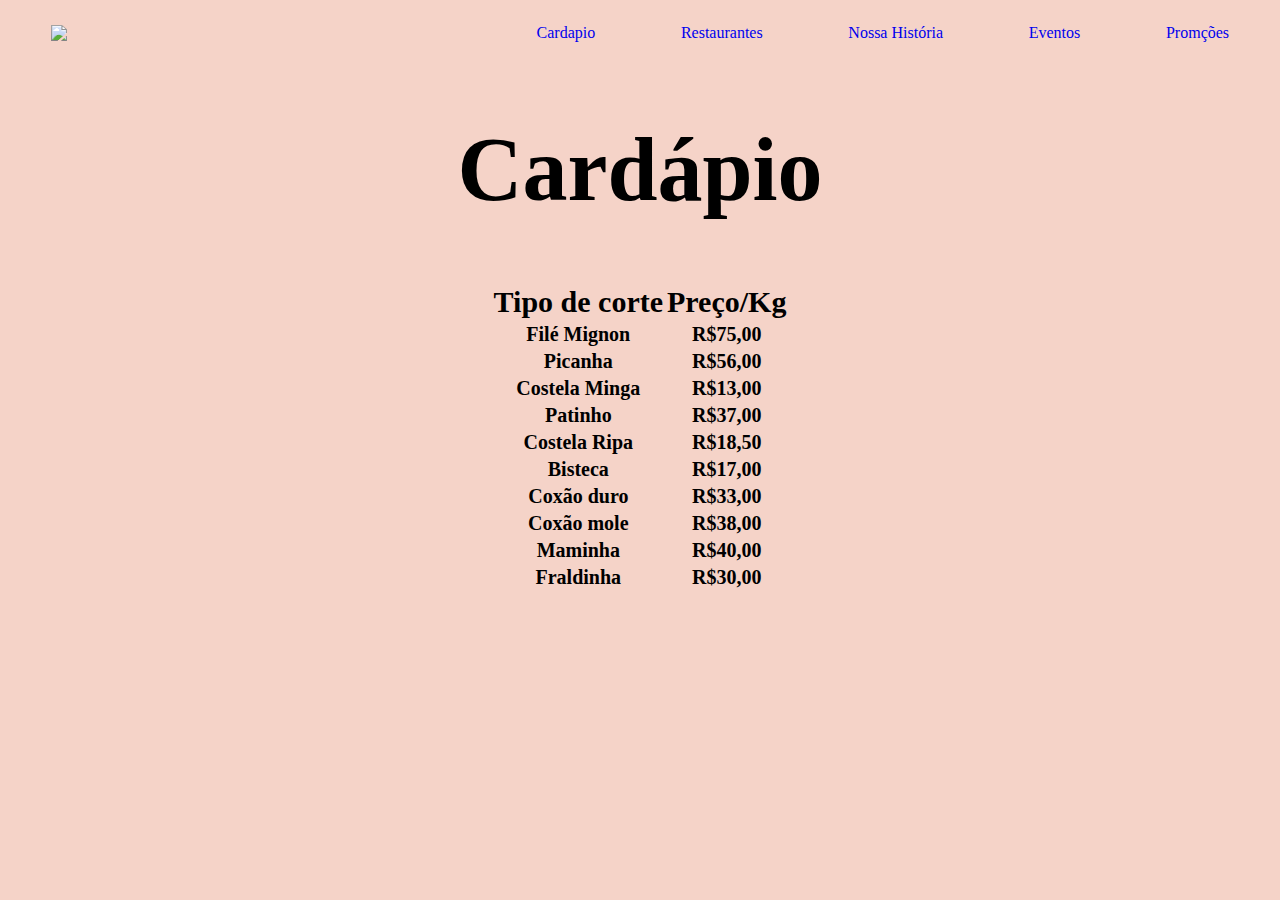
==== cardapio.html @ 0808a4f6 "Add files via upload" ====
<!DOCTYPE html>
<html lang="pt-br">
<head>
    <meta charset="UTF-8">
    <meta name="viewport" content="width=device-width, initial-scale=1.0">
    <title>Cardapio</title>
    <link rel="stylesheet" href="style.css">
</head>
<style>

</style>
<body>
    <div class="link">
        <img  class="logomarca"  src="logomarca.png" >
        <a href="cardapio.html">Cardapio</a>
        <a href="restaurantes.html">Restaurantes</a>
        <a href="nosshistoria.html">Nossa História</a>
        <a href="eventos.html">Eventos</a>
        <a href="promocoes.html">Promções</a>
        
    </div>
    
    
    <center>
        <h1 style="font-size: 90px;">Cardápio</h1>
    </center>
    <table align="center">
        
        <tr>
            <th style="font-size: 30px;"><strong>Tipo de corte</strong></th>
            <th style="font-size: 30px;"><strong>Preço/Kg</strong></th>
        </tr>
        <tr>
            <th style="font-size: 20px;">Filé Mignon</th>
            <th style="font-size: 20px;">R$75,00</th>
        </tr>
        <tr>
            <th style="font-size: 20px;">Picanha</th>
            <th style="font-size: 20px;">R$56,00</th>
        </tr>
        <tr>
            <th style="font-size: 20px;">Costela Minga</th>
            <th style="font-size: 20px;">R$13,00</th>
        </tr>
        <tr>
            <th style="font-size: 20px;">Patinho</th>
            <th style="font-size: 20px;">R$37,00</th>
        </tr>
        <tr>
            <th style="font-size: 20px;">Costela Ripa</th>
            <th style="font-size: 20px;">R$18,50</th>
        </tr>
        <tr>
            <th style="font-size: 20px;">Bisteca</th>
            <th style="font-size: 20px;">R$17,00</th>
        </tr>
        <tr>
            <th style="font-size: 20px;">Coxão duro</th>
            <th style="font-size: 20px;">R$33,00</th>
        </tr>
        <tr>
            <th style="font-size: 20px;">Coxão mole</th>
            <th style="font-size: 20px;">R$38,00</th>
        </tr>
        <tr>
            <th style="font-size: 20px;">Maminha</th>
            <th style="font-size: 20px;">R$40,00</th>
        </tr>            
        <tr>
            <th style="font-size: 20px;">Fraldinha</th>
            <th style="font-size: 20px;">R$30,00</th>
        </tr>  
    </table>
    


</body>
</html>
---- style.css ----
body {
    background-color: rgb(245, 211, 200);
}
.logomarca {
    width: 400px;
    
}
.link{
    display: flex;
    justify-content: space-around;
    align-items: center;
    padding: 1rem 0;
}

a{
    text-decoration: none;
}
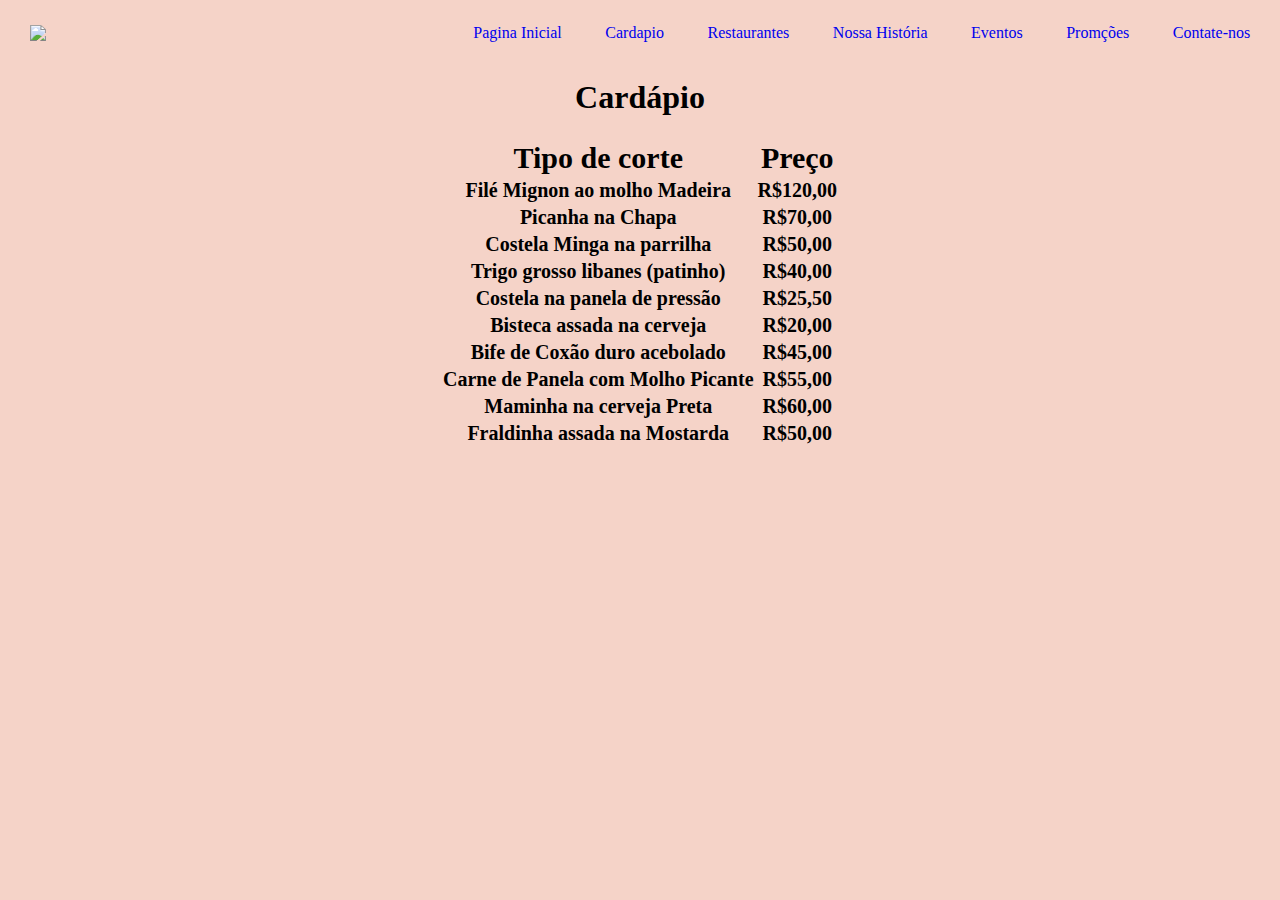
==== commit 39472eb9: "Add files via upload" ====
--- a/cardapio.html
+++ b/cardapio.html
@@ -12,63 +12,64 @@
 <body>
     <div class="link">
         <img  class="logomarca"  src="logomarca.png" >
+        <a href="PaginaInicial.html">Pagina Inicial</a>
         <a href="cardapio.html">Cardapio</a>
         <a href="restaurantes.html">Restaurantes</a>
         <a href="nosshistoria.html">Nossa História</a>
         <a href="eventos.html">Eventos</a>
         <a href="promocoes.html">Promções</a>
-        
+        <a href="Contatos.html">Contate-nos</a>
     </div>
     
     
     <center>
-        <h1 style="font-size: 90px;">Cardápio</h1>
+        <h1>Cardápio</h1>
     </center>
     <table align="center">
         
         <tr>
             <th style="font-size: 30px;"><strong>Tipo de corte</strong></th>
-            <th style="font-size: 30px;"><strong>Preço/Kg</strong></th>
+            <th style="font-size: 30px;"><strong>Preço</strong></th>
         </tr>
         <tr>
-            <th style="font-size: 20px;">Filé Mignon</th>
-            <th style="font-size: 20px;">R$75,00</th>
+            <th style="font-size: 20px;">Filé Mignon ao molho Madeira</th>
+            <th style="font-size: 20px;">R$120,00</th>
         </tr>
         <tr>
-            <th style="font-size: 20px;">Picanha</th>
-            <th style="font-size: 20px;">R$56,00</th>
+            <th style="font-size: 20px;">Picanha na Chapa</th>
+            <th style="font-size: 20px;">R$70,00</th>
         </tr>
         <tr>
-            <th style="font-size: 20px;">Costela Minga</th>
-            <th style="font-size: 20px;">R$13,00</th>
+            <th style="font-size: 20px;">Costela Minga na parrilha</th>
+            <th style="font-size: 20px;">R$50,00</th>
         </tr>
         <tr>
-            <th style="font-size: 20px;">Patinho</th>
-            <th style="font-size: 20px;">R$37,00</th>
+            <th style="font-size: 20px;">Trigo grosso libanes (patinho)</th>
+            <th style="font-size: 20px;">R$40,00</th>
         </tr>
         <tr>
-            <th style="font-size: 20px;">Costela Ripa</th>
-            <th style="font-size: 20px;">R$18,50</th>
+            <th style="font-size: 20px;">Costela na panela de pressão</th>
+            <th style="font-size: 20px;">R$25,50</th>
         </tr>
         <tr>
-            <th style="font-size: 20px;">Bisteca</th>
-            <th style="font-size: 20px;">R$17,00</th>
+            <th style="font-size: 20px;">Bisteca assada na cerveja</th>
+            <th style="font-size: 20px;">R$20,00</th>
         </tr>
         <tr>
-            <th style="font-size: 20px;">Coxão duro</th>
-            <th style="font-size: 20px;">R$33,00</th>
+            <th style="font-size: 20px;">Bife de Coxão duro acebolado</th>
+            <th style="font-size: 20px;">R$45,00</th>
         </tr>
         <tr>
-            <th style="font-size: 20px;">Coxão mole</th>
-            <th style="font-size: 20px;">R$38,00</th>
+            <th style="font-size: 20px;">Carne de Panela com Molho Picante</th>
+            <th style="font-size: 20px;">R$55,00</th>
         </tr>
         <tr>
-            <th style="font-size: 20px;">Maminha</th>
-            <th style="font-size: 20px;">R$40,00</th>
+            <th style="font-size: 20px;">Maminha na cerveja Preta</th>
+            <th style="font-size: 20px;">R$60,00</th>
         </tr>            
         <tr>
-            <th style="font-size: 20px;">Fraldinha</th>
-            <th style="font-size: 20px;">R$30,00</th>
+            <th style="font-size: 20px;">Fraldinha assada na Mostarda</th>
+            <th style="font-size: 20px;">R$50,00</th>
         </tr>  
     </table>
     
